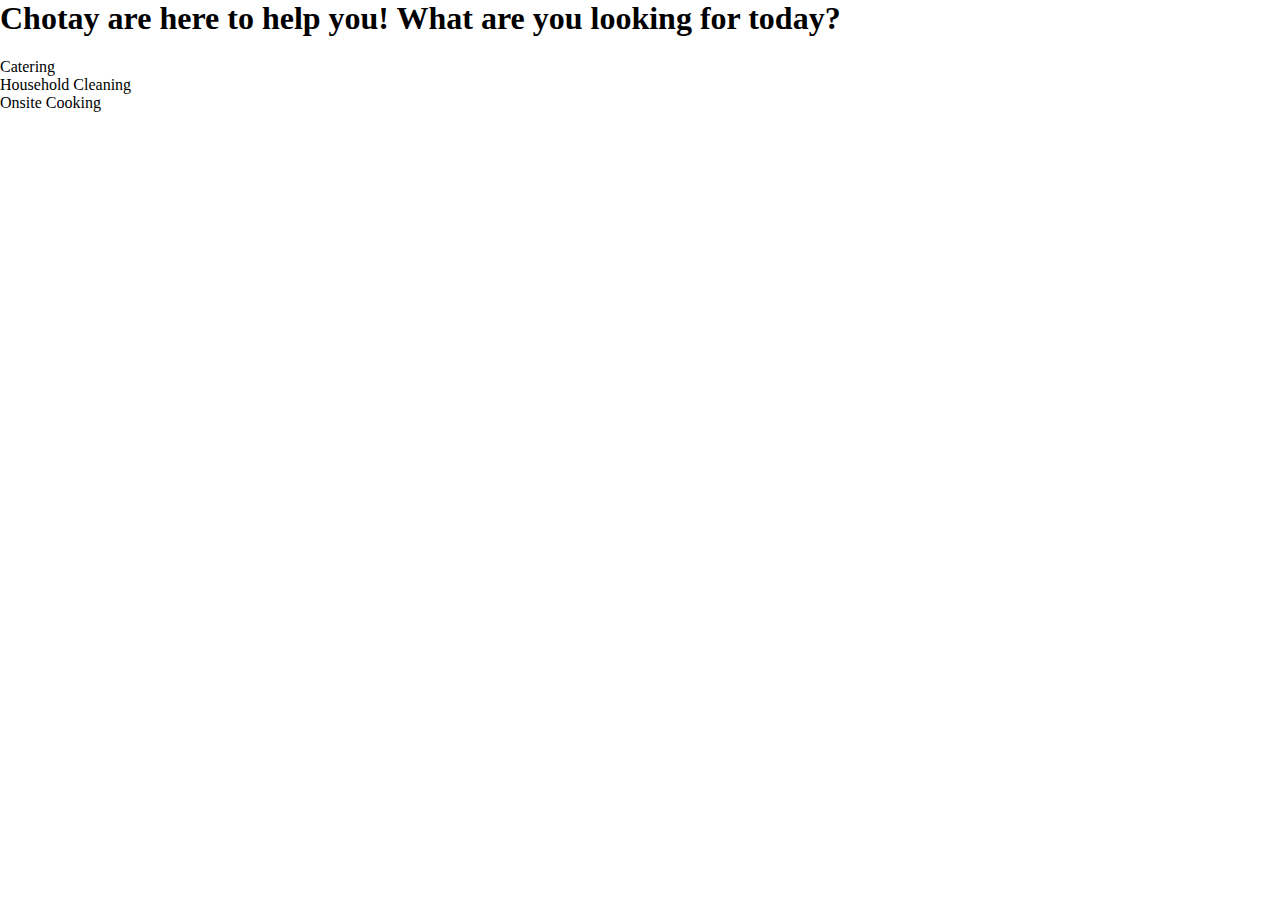
==== prototype1/index.html @ 939c21ef "Initial commit" ====
<!DOCTYPE html5>
<html>
<head>
	<title>Chotay</title>
	<link rel="stylesheet" type="text/css" href="css/style.css">
</head>
<body>
<h1>
Chotay are here to help you! What are you looking for today?
</h1>
<div class="row">
	<div>Catering</div>
	<div>Household Cleaning</div>
	<div>Onsite Cooking</div>
</div>
</body>
</html>
---- prototype1/css/style.css ----
* {
	box-sizing: border-box;
}

body {
	padding: 0px;
	margin: 0px;
}

.row {
	width:100%;
	border:3 px solid black;
}
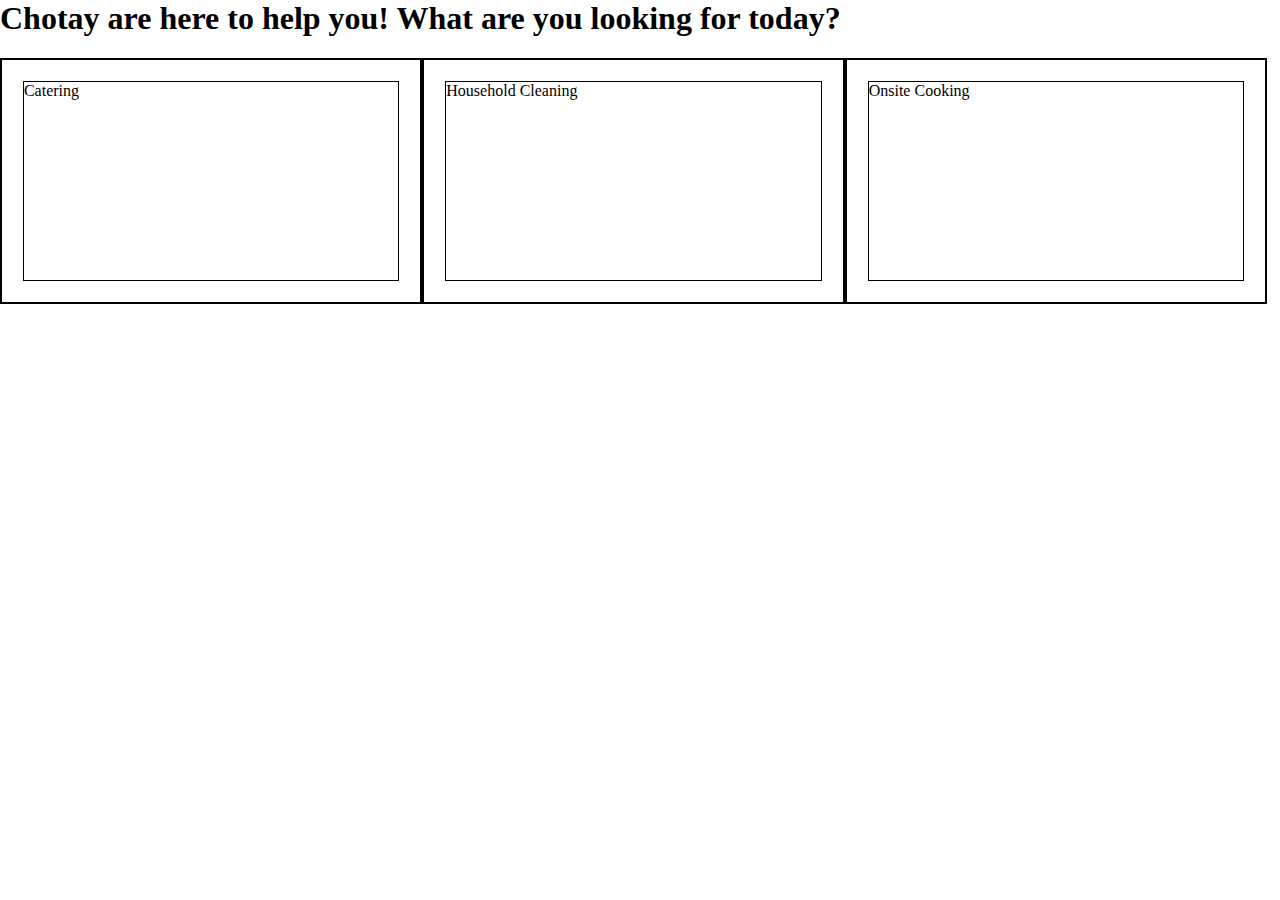
==== commit bb5d4b31: "adding borders" ====
--- a/prototype1/index.html
+++ b/prototype1/index.html
@@ -9,9 +9,15 @@
 Chotay are here to help you! What are you looking for today?
 </h1>
 <div class="row">
-	<div>Catering</div>
-	<div>Household Cleaning</div>
-	<div>Onsite Cooking</div>
+	<div class="col-lg-4 col-md-6">
+		<div class="column">Catering</div>
+	</div>
+	<div class="col-lg-4 col-md-6">
+		<div class="column">Household Cleaning</div>
+	</div>
+	<div class="col-lg-4 col-md-6">
+		<div class="column">Onsite Cooking</div>
+	</div>
 </div>
 </body>
 </html>--- a/prototype1/css/style.css
+++ b/prototype1/css/style.css
@@ -7,8 +7,30 @@
 	margin: 0px;
 }
 
-.row {
+div.row {
 	width:100%;
-	border:3 px solid black;
 }
 
+div.column {
+	height: 200px;
+	margin: 5%;
+	border:1px solid black;
+}
+
+@media(min-width: 992px) {
+	.col-lg-4 {
+		width: 33%;
+		float: left;
+		border:2px solid black;
+	}
+
+}
+
+@media(max-width: 991px)
+{
+	.col-md-6 {
+		width: 50%;
+		float: left;
+		border:2px solid black;
+	}
+}
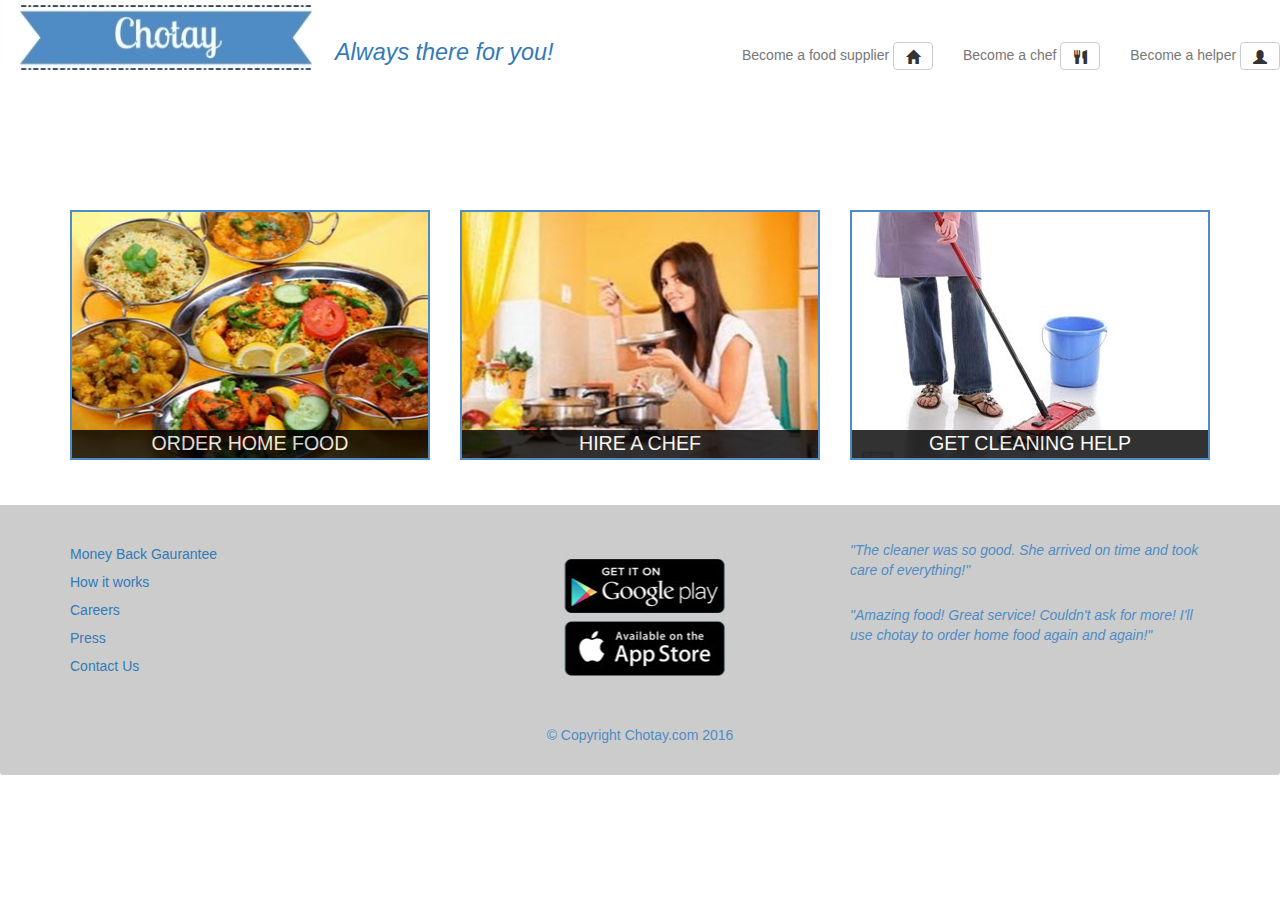
==== commit f769cd57: "added twitter bootstrap changes" ====
--- a/prototype1/index.html
+++ b/prototype1/index.html
@@ -1,11 +1,91 @@
 <!DOCTYPE html5>
 <html>
 <head>
-	<title>Chotay</title>
-	<link rel="stylesheet" type="text/css" href="css/style.css">
+	<meta charset="utf-8">
+    <meta http-equiv="X-UA-Compatible" content="IE=edge">
+    <meta name="viewport" content="width=device-width, initial-scale=1">
+
+    <title>Chotay</title>
+    <link rel="stylesheet" href="css/bootstrap.min.css">
+    <link rel="stylesheet" href="css/styles.css">
 </head>
 <body>
-<h1>
+<header>
+    <nav id="header-nav" class="navbar navbar-default navbar-static-top">
+      <div class="container-float" id="header-container">
+        <div class="navbar-header">
+          <a href="index.html" class="pull-left">
+          	<div id="logo-img" alt="Logo image"></div>
+          </a>
+          <div class="navbar-brand hidden-xs">
+            <a href="index.html" >
+              <h1>Always there for you!</h1>
+            </a>
+          </div>
+          <button type="button" class="navbar-toggle collapsed" data-toggle="collapse" data-target="#collapsable-nav" aria-expanded="false" 
+          >
+            <span class="sr-only">Toggle navigation</span>
+            <span class=icon-bar></span>
+            <span class=icon-bar></span>
+            <span class=icon-bar></span>
+          </button>
+
+        </div>
+      <div id="collapsable-nav" class="collapse navbar-collapse">
+          <ul id="nav-list" class="nav navbar-nav navbar-right" >
+            <li>
+              <a href="#"><span class="hidden-md hidden-sm">Become a food supplier</span>
+              	<button type="button" class="btn btn-default" aria-label="Left Align">
+  					<span class="glyphicon glyphicon-home" aria-hidden="true"></span>
+				</button>
+              </a>
+            </li>
+            <li>
+              <a href="#"><span class="hidden-md hidden-sm">Become a chef</span>
+              	<button type="button" class="btn btn-default" aria-label="Left Align">
+  					<span class="glyphicon glyphicon-cutlery" aria-hidden="true"></span>
+				</button>
+              </a>
+            </li>
+            <li>
+              <a href="#"><span class="hidden-md hidden-sm">Become a helper</span>
+              	<button type="button" class="btn btn-default" aria-label="Left Align">
+  					<span class="glyphicon glyphicon-user" aria-hidden="true"></span>
+				</button>
+              </a>
+            </li>
+          </ul>
+
+        </div>
+      </div>  
+    </nav>
+  </header>
+ <div id="empty-space">
+ </div>
+ <div id="main-content" class="container">
+	<div id="home-tiles" class="row">
+		<div class="col-md-4 col-sm-6 col-xs-12">
+			<a href="#"><div id="homefood_tile">
+				<span>Order Home Food</span>
+			</div></a>
+		</div>
+
+		<div class="col-md-4 col-sm-6 col-xs-12">
+			<a href="#"><div id="hirechef_tile">
+				<span>Hire a Chef</span>
+			</div></a>
+		</div>
+
+		<div class="col-md-4 col-sm-12 col-xs-12">
+			<a href="#"><div id="getcleaning_tile">
+				<span>Get Cleaning Help</span>
+			</div></a>
+		</div>
+
+
+	</div>
+ </div>
+ <!-- <h1> 
 Chotay are here to help you! What are you looking for today?
 </h1>
 <div class="row">
@@ -19,5 +99,36 @@
 		<div class="column">Onsite Cooking</div>
 	</div>
 </div>
+
+
+
+<!-- jQuery (Bootstrap JS plugins depend on it) -->
+<footer class="panel-footer">
+    <div class="container">
+      <div class="row">
+        <section id="bottom-menu" class="col-sm-4">
+          <a href="#">Money Back Gaurantee</a><br>
+          <a href="#">How it works</a><br>
+          <a href="#">Careers</a><br>
+          <a href="#">Press</a><br>
+          <a href="#">Contact Us</a><br>
+          <hr class="visible-xs">
+        </section>
+        <section id="address" class="col-sm-4">
+          <div id="getapps"></div>
+          <hr class="visible-xs">
+        </section>
+        <section id="testimonials" class="col-sm-4">
+          <p>"The cleaner was so good. She arrived on time and took care of everything!"</p>
+          <p>"Amazing food! Great service! Couldn't ask for more! I'll use chotay to order home food again and again!"</p>
+        </section>
+      </div>
+      <div class="text-center">&copy; Copyright Chotay.com 2016</div>
+    </div>
+  </footer>
+
+  <script src="js/jquery-1.11.3.min.js"></script>
+  <script src="js/bootstrap.min.js"></script>
+  <script src="js/script.js"></script>
 </body>
 </html>--- a/prototype1/css/styles.css
+++ b/prototype1/css/styles.css
@@ -0,0 +1,129 @@
+
+/*HEADER*/
+
+#logo-img {
+	background: url('../images/chotay_logo1.jpg') no-repeat;
+	width: 320px;
+	height: 70px;
+	margin: 0px 0px 0px 0px;
+
+}
+
+#header-nav {
+	/*height: 100px;*/
+	background-color: #ffffff;
+	border:0px;
+}
+
+
+.navbar-brand h1 {
+	font-size: 1.3em;
+	font-style: italic;
+	margin-top: 25px;
+}
+
+.navbar-brand  a{
+	text-decoration: none;
+}
+
+.navbar-nav li a {
+ line-height: 40px;
+ margin-top: 20px;
+}
+
+.navbar-toggle {
+
+	margin-top: 20px;
+
+}
+
+/*HOME PAGE*/
+
+#homefood_tile, #hirechef_tile, #getcleaning_tile {
+	height: 250px;
+	width: 100%;
+	margin-bottom: 15px;
+	position: relative;
+	border: 2px solid #4F8CC5;
+	overflow: hidden;
+}
+
+#homefood_tile:hover, #hirechef_tile:hover, #getcleaning_tile:hover {
+	box-shadow: 0 1px 5px 1px #cccccc;
+}
+
+#homefood_tile {
+	background: url('../images/homefood.jpg') no-repeat;
+	background-position: center;
+}
+
+#hirechef_tile {
+	background: url('../images/hirechef.jpg') no-repeat;
+	background-position: center;
+}
+
+#getcleaning_tile {
+	background: url('../images/getcleaning.jpg') no-repeat;
+	background-position: center;
+}
+
+#homefood_tile span, #hirechef_tile span, #getcleaning_tile span {
+	position: absolute;
+	bottom: 0;
+	right: 0;
+	width: 100%;
+	text-align: center;
+	font-size: 1.4em;
+	text-transform: uppercase;
+	background-color: #000;
+	color: #fff;
+	opacity: .8;
+}
+
+#empty-space {
+	height: 100px;
+}
+
+/* FOOTER */
+.panel-footer {
+  margin-top: 30px;
+  padding-top: 35px;
+  padding-bottom: 30px;
+  /*background-color: #4F8CC5;*/
+  background-color: #CCCCCC;
+  border-top: 0;
+  color: #4F8CC5;
+}
+.panel-footer a{
+	text-decoration: none;
+}
+.panel-footer div.row {
+  margin-bottom: 35px;
+}
+#bottom-menu, #address {
+  line-height: 2;
+}
+#bottom-menu > span, #address > span {
+  font-size: 1.3em;
+}
+#address p {
+  color: #557c3e;
+  font-size: .8em;
+  line-height: 1.8;
+}
+#testimonials {
+  font-style: italic;
+}
+#testimonials p:nth-child(2) {
+  margin-top: 25px;
+}
+
+#getapps {
+	
+	background: url('../images/Get-Apps.jpg') no-repeat;
+	width: 175px;
+	height: 150px;
+	background-position: center;
+	margin: 0 auto;
+}
+/* END FOOTER */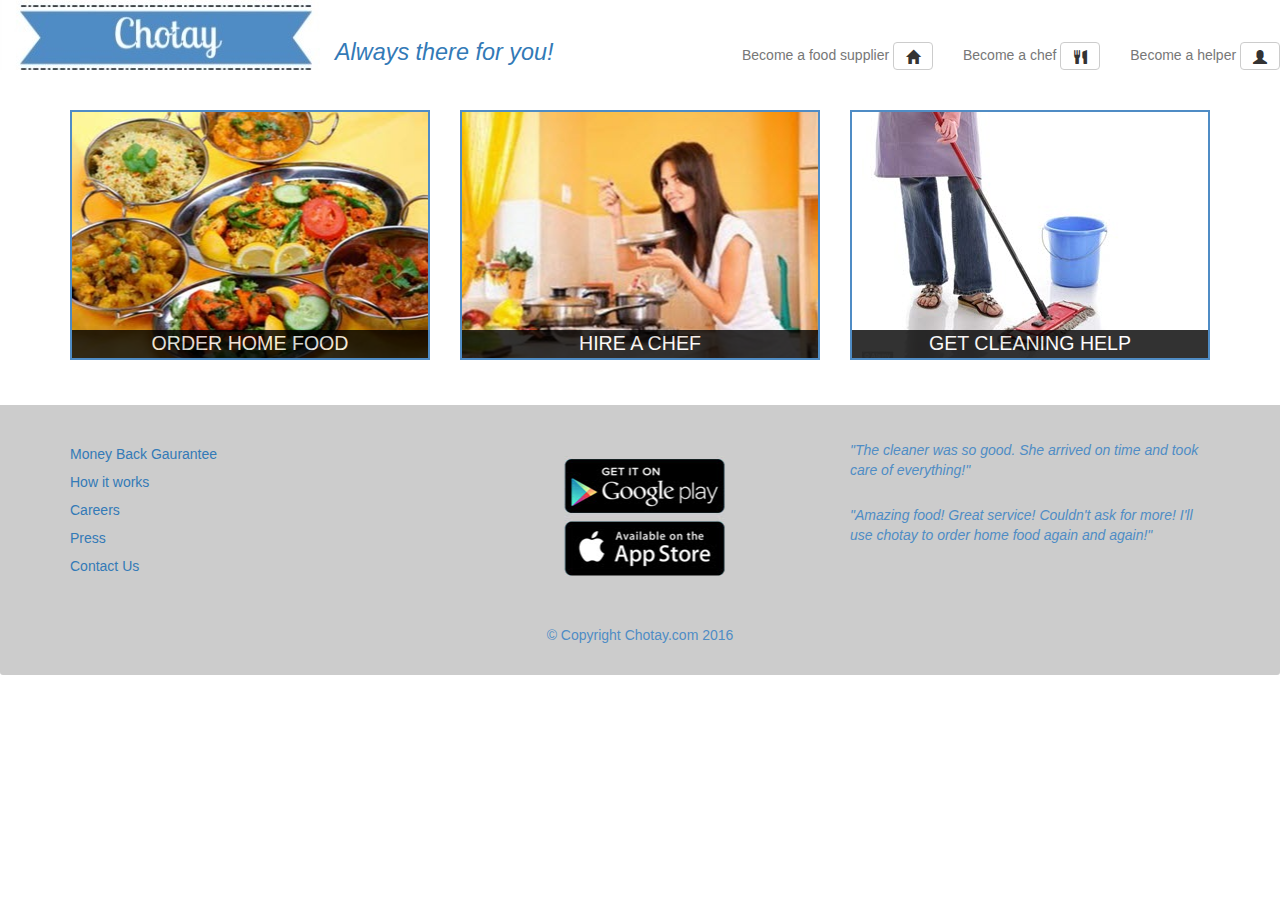
==== commit 51b74fd4: "added twitter bootstrap changes" ====
--- a/prototype1/index.html
+++ b/prototype1/index.html
@@ -60,7 +60,6 @@
       </div>  
     </nav>
   </header>
- <div id="empty-space">
  </div>
  <div id="main-content" class="container">
 	<div id="home-tiles" class="row">
